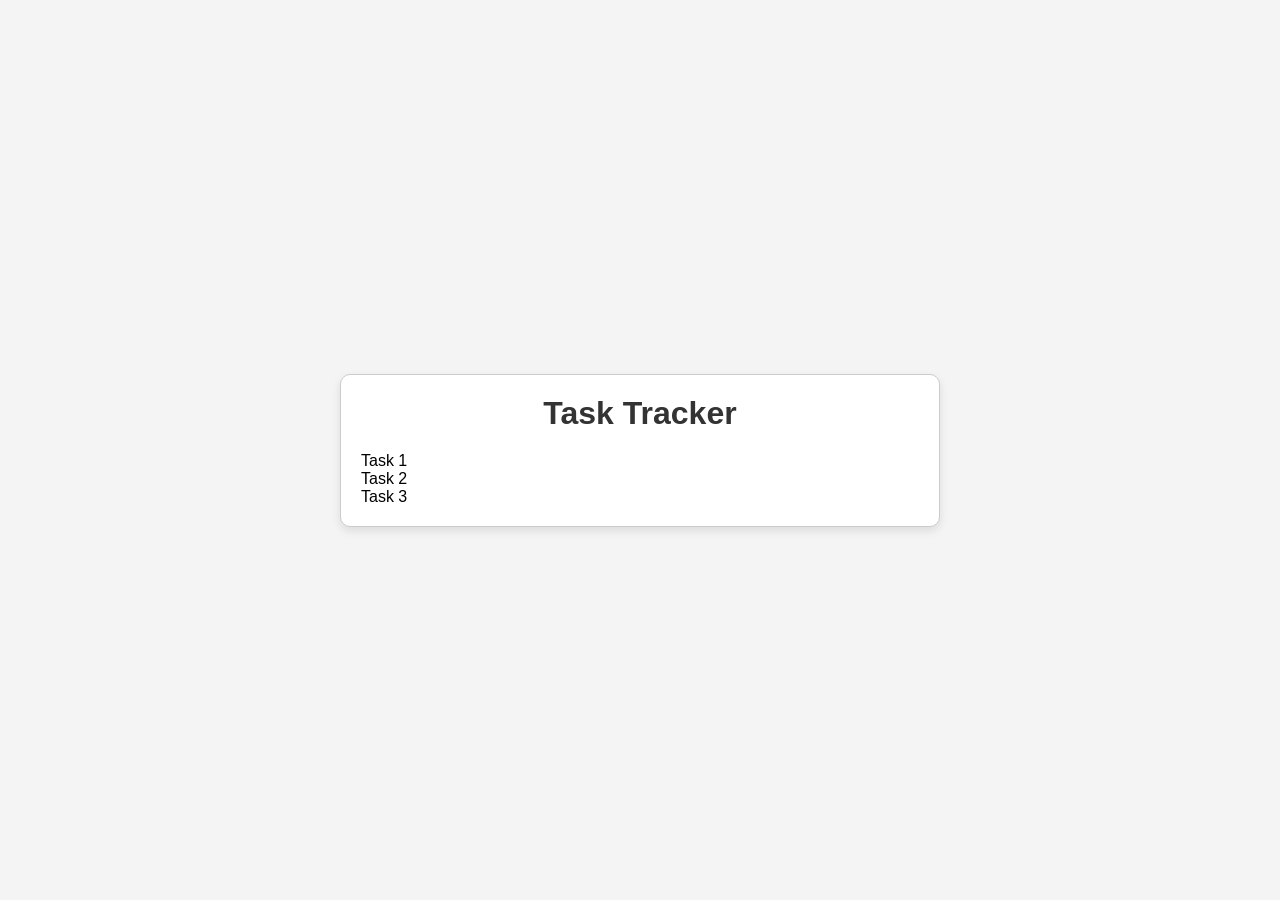
==== GIT/index.html @ 28c492ff "Learn how to initialize git(git init), Add git(git add[for one file] add .[for all file]), and commi" ====
<!DOCTYPE html>
<html lang="en">
<head>
  <meta charset="UTF-8">
  <meta name="viewport" content="width=device-width, initial-scale=1.0">
  <title>Document</title>
  <link rel="stylesheet" href="style.css">
</head>
<body>
  <div class="container">
      <h1>Task Tracker</h1>
      <ul id="tasks">
        <li>Task 1</li>
        <li>Task 2</li>
        <li>Task 3</li>
      </ul>
    </div>

    <script src="script.js"></script>
</body>
</html>
---- GIT/style.css ----
* {
  margin: 0;
  padding: 0;
  box-sizing: border-box;
}

body {
  font-family: 'Roboto', sans-serif;
  background-color: #f4f4f4;
  display: flex;
  justify-content: center;
  align-items: center;
  height: 100vh;
  width: 100%;
}

ul {
  list-style-type: none;
}

.container {
  width: 600px;
  margin: 0 auto;
  padding: 20px;
  border: 1px solid #ccc;
  border-radius: 10px;
  background-color: #fff;
  box-shadow: 0 4px 8px rgba(17, 16, 16, 0.1);
}

.container h1 {
  text-align: center;
  margin-bottom: 20px;
  color: #333;
}

form {
  display: flex;
  flex-direction: column;
  gap: 15px;
}

.form-control {
  display: flex;
  flex-direction: column;
}

.form-control label {
  margin-bottom: 5px;
  font-weight: bold;
  color: #555;
}

.form-control input {
  padding: 10px;
  border: 1px solid #ccc;
  border-radius: 5px;
  font-size: 1rem;
}

.form-control input:focus {
  border-color: #007bff;
  outline: none;
  box-shadow: 0 0 5px rgba(0, 123, 255, 0.5);
}

.btn {
  padding: 10px;
  font-size: 1rem;
  font-weight: bold;
  color: #fff;
  background-color: #007bff;
  border: none;
  border-radius: 5px;
  cursor: pointer;
  transition: background-color 0.3s ease;
}

.btn:hover {
  background-color: #0056b3;
}
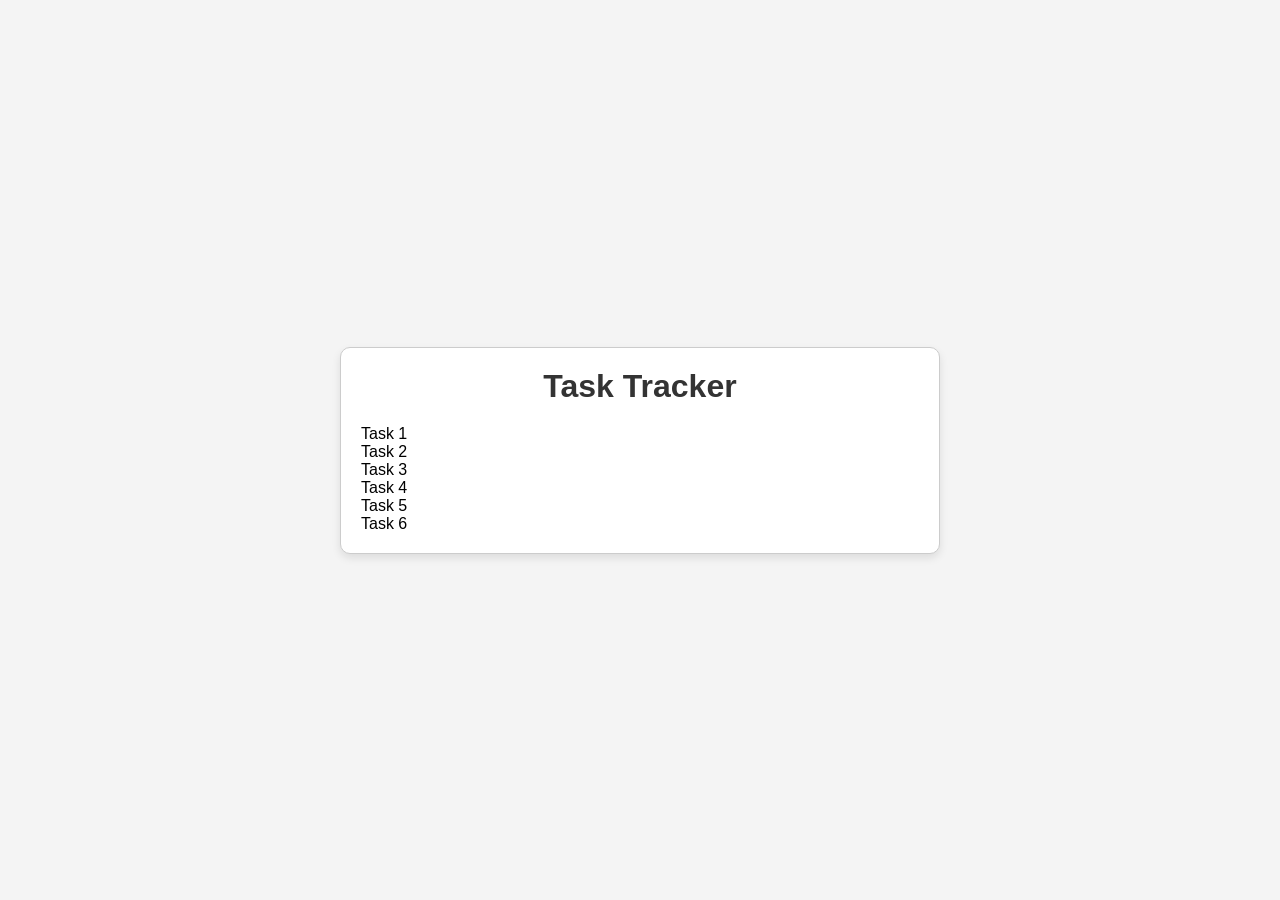
==== commit d723337c: "Learn to add new code then modify status and see what changed from the previous code with [git diff]" ====
--- a/GIT/index.html
+++ b/GIT/index.html
@@ -13,6 +13,9 @@
         <li>Task 1</li>
         <li>Task 2</li>
         <li>Task 3</li>
+        <li>Task 4</li>
+        <li>Task 5</li>
+        <li>Task 6</li>
       </ul>
     </div>
 
--- a/GIT/style.css
+++ b/GIT/style.css
@@ -54,7 +54,7 @@
 .form-control input {
   padding: 10px;
   border: 1px solid #ccc;
-  border-radius: 5px;
+  border-radius: 6px;
   font-size: 1rem;
 }
 
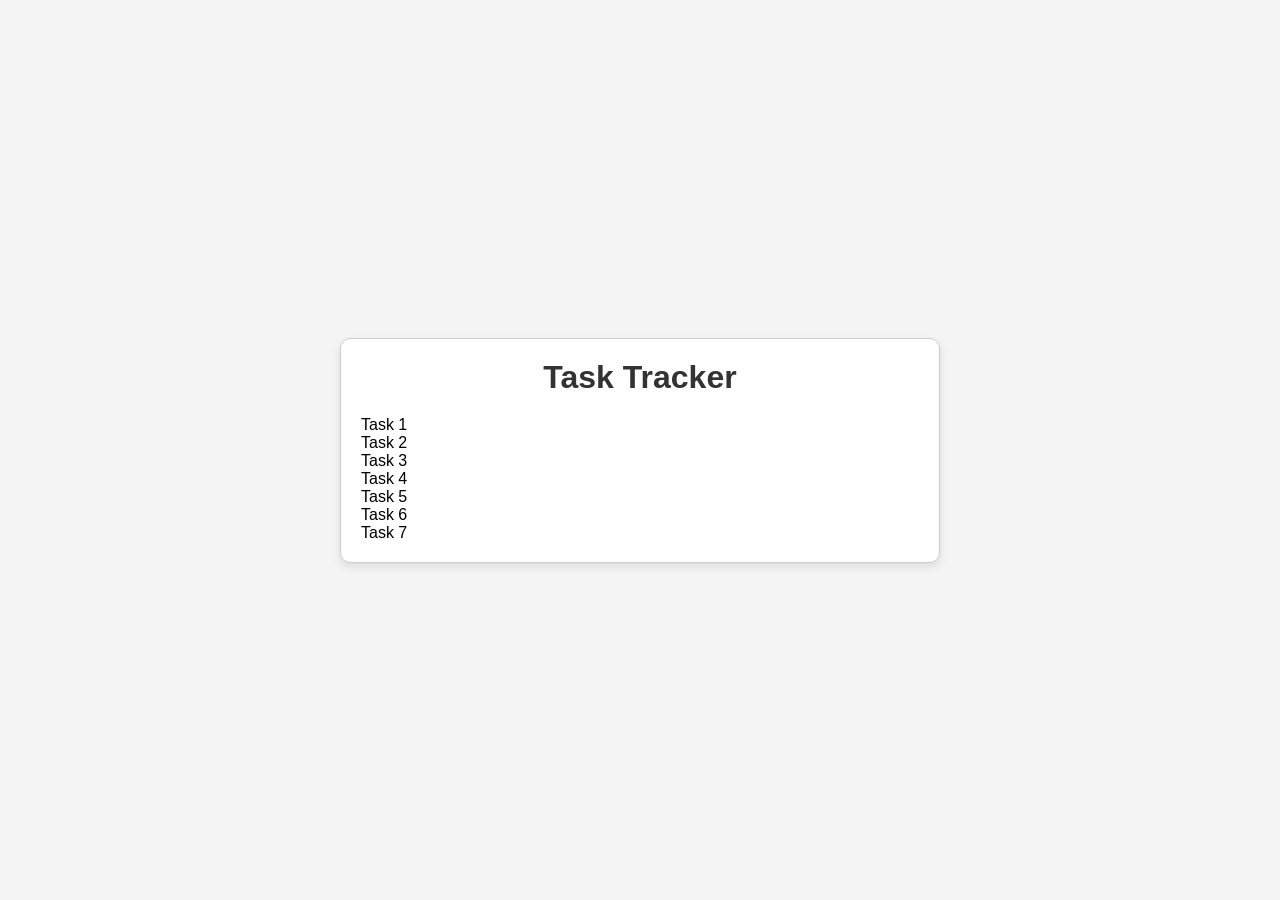
==== commit 413a41ff: "Use shortcut[git commit -am ] [To add new code and recent commit without using git add]" ====
--- a/GIT/index.html
+++ b/GIT/index.html
@@ -16,6 +16,7 @@
         <li>Task 4</li>
         <li>Task 5</li>
         <li>Task 6</li>
+        <li>Task 7</li>
       </ul>
     </div>
 
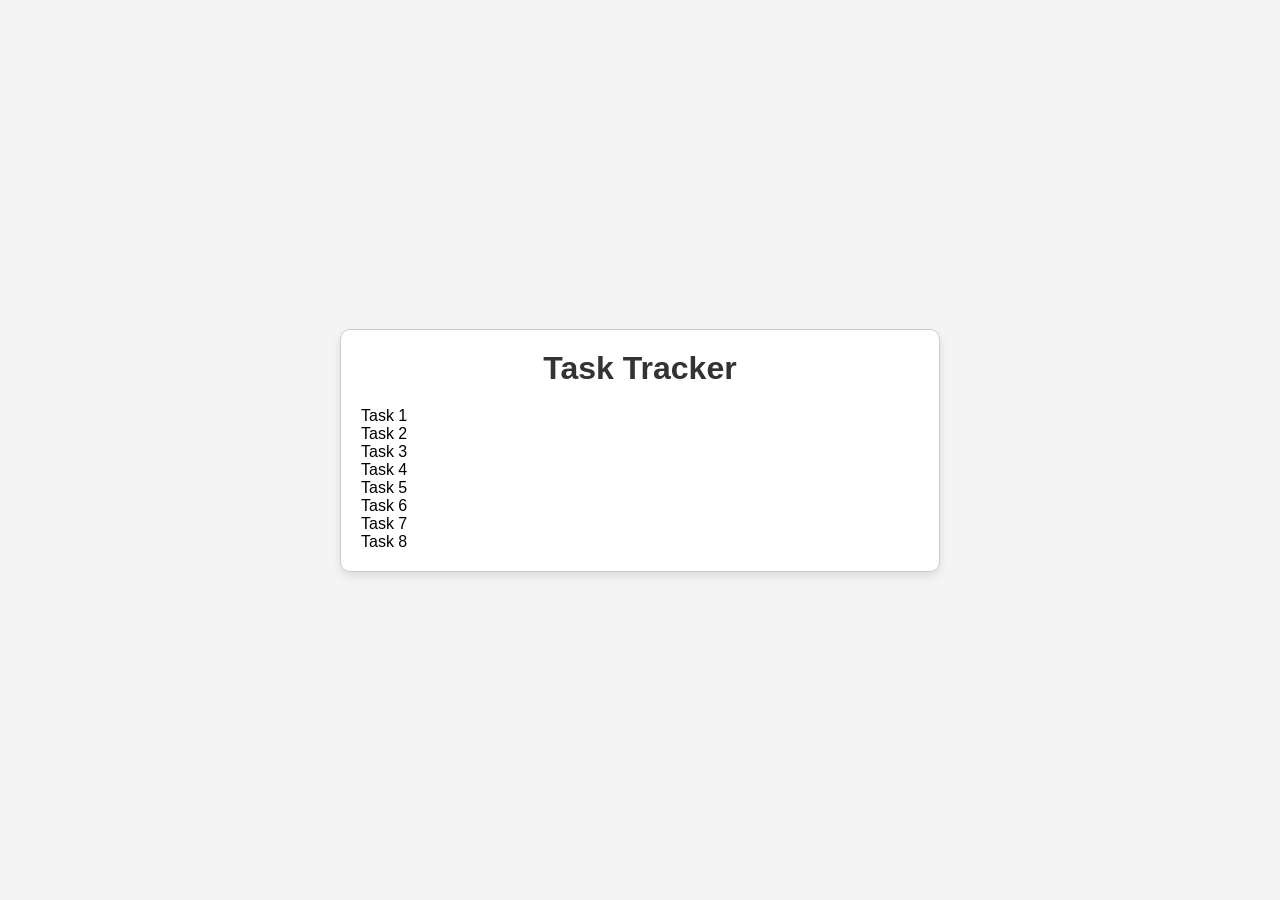
==== commit f2b9d72f: "Another shortcut[git add && git commit -m ] in the same way like before" ====
--- a/GIT/index.html
+++ b/GIT/index.html
@@ -17,6 +17,7 @@
         <li>Task 5</li>
         <li>Task 6</li>
         <li>Task 7</li>
+        <li>Task 8</li>
       </ul>
     </div>
 
